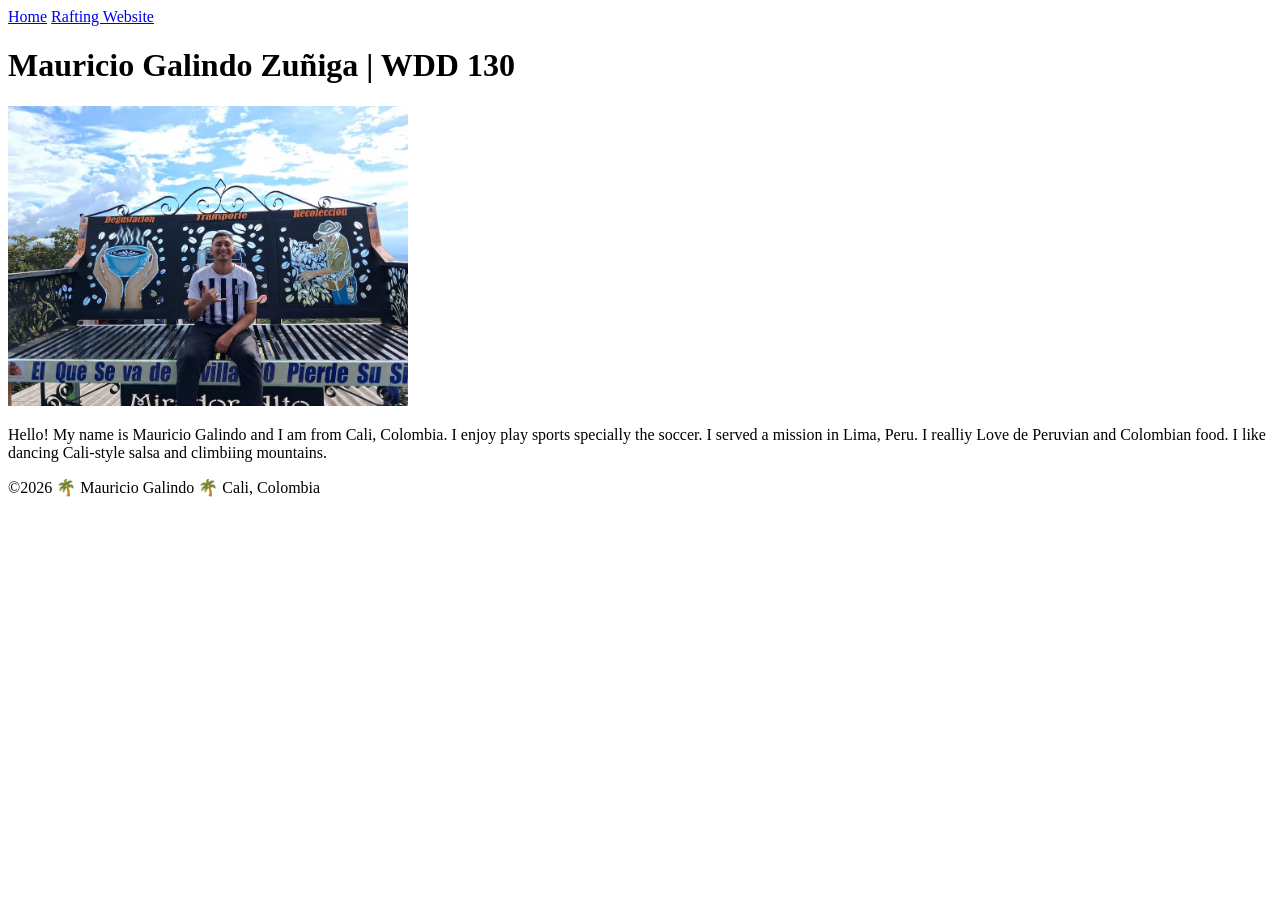
==== index.html @ 0900f4aa "new photo" ====
<!DOCTYPE html>
<html lang="en">

<head>
    <meta charset="UTF-8">
    <meta name="viewport" content="width=device-width, initial-scale=1.0">
    <title>Mauricio Galindo Zuñiga | WDD 130</title>
</head>

<body>
    <header>
        <nav>
            <a href="#">Home</a>
            <a href="wwr/">Rafting Website</a>
        </nav>
    </header>
    <main>
        <h1>Mauricio Galindo Zuñiga | WDD 130</h1>
        <img src="images/profile.jpg" alt="Hello, my name is Mauricio Galindo" width="400">
        <p>Hello! My name is Mauricio Galindo and I am from Cali, Colombia. I enjoy play sports specially the soccer. I served a mission in Lima, Peru. I realliy Love de Peruvian and Colombian food. I like dancing Cali-style salsa and climbiing mountains. </p>
    </main>
    <footer>
        <p>©2026 🌴 Mauricio Galindo 🌴 Cali, Colombia</p>
    </footer>
</body>

</html>
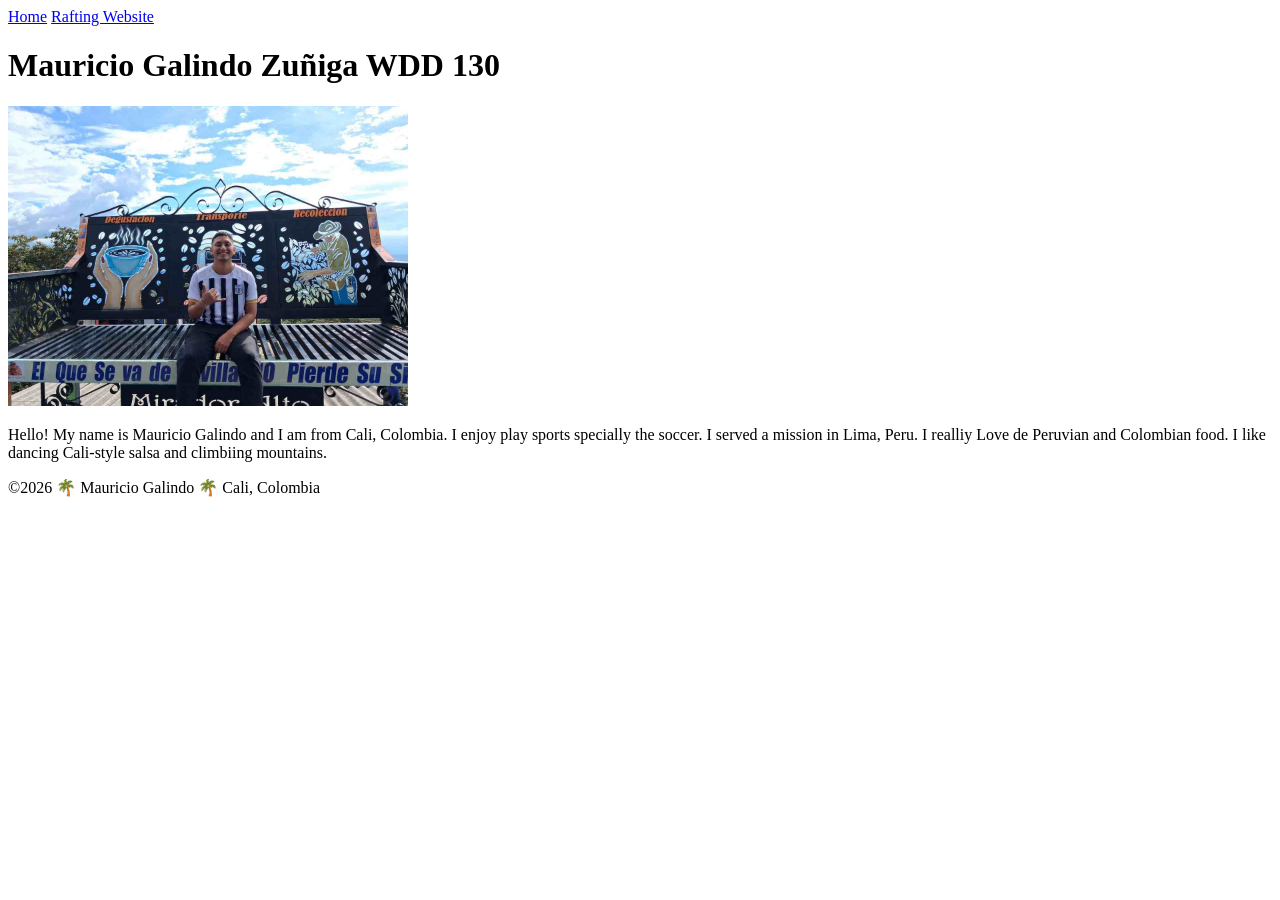
==== commit a005fce3: "trying" ====
--- a/index.html
+++ b/index.html
@@ -4,7 +4,7 @@
 <head>
     <meta charset="UTF-8">
     <meta name="viewport" content="width=device-width, initial-scale=1.0">
-    <title>Mauricio Galindo Zuñiga | WDD 130</title>
+    <title>Mauricio Galindo Zuñiga WDD 130</title>
 </head>
 
 <body>
@@ -15,7 +15,7 @@
         </nav>
     </header>
     <main>
-        <h1>Mauricio Galindo Zuñiga | WDD 130</h1>
+        <h1>Mauricio Galindo Zuñiga WDD 130</h1>
         <img src="images/profile.jpg" alt="Hello, my name is Mauricio Galindo" width="400">
         <p>Hello! My name is Mauricio Galindo and I am from Cali, Colombia. I enjoy play sports specially the soccer. I served a mission in Lima, Peru. I realliy Love de Peruvian and Colombian food. I like dancing Cali-style salsa and climbiing mountains. </p>
     </main>
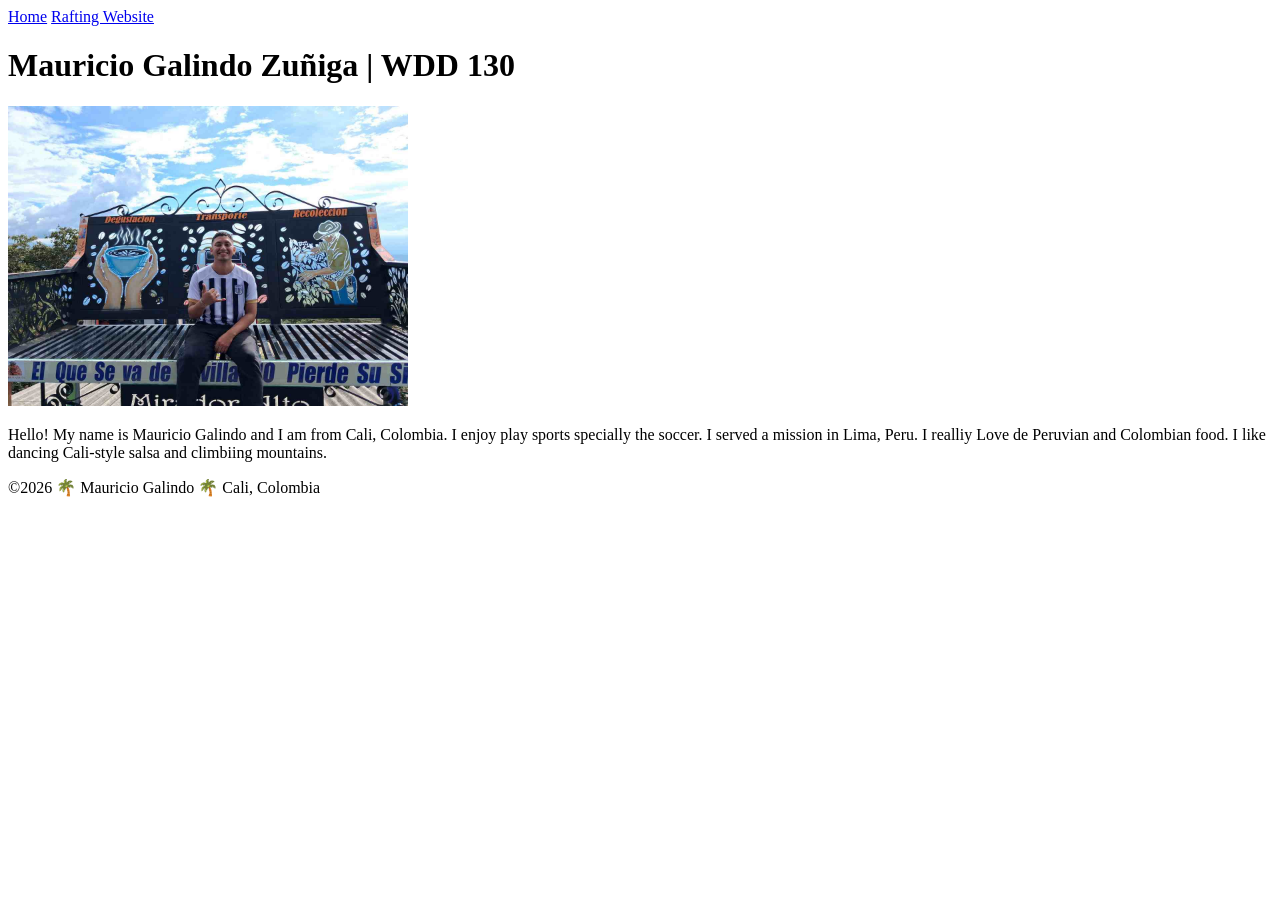
==== commit 11ffb7a5: "FINAL" ====
--- a/index.html
+++ b/index.html
@@ -4,7 +4,7 @@
 <head>
     <meta charset="UTF-8">
     <meta name="viewport" content="width=device-width, initial-scale=1.0">
-    <title>Mauricio Galindo Zuñiga WDD 130</title>
+    <title>Mauricio Galindo Zuñiga | WDD 130</title>
 </head>
 
 <body>
@@ -15,7 +15,7 @@
         </nav>
     </header>
     <main>
-        <h1>Mauricio Galindo Zuñiga WDD 130</h1>
+        <h1>Mauricio Galindo Zuñiga | WDD 130</h1>
         <img src="images/profile.jpg" alt="Hello, my name is Mauricio Galindo" width="400">
         <p>Hello! My name is Mauricio Galindo and I am from Cali, Colombia. I enjoy play sports specially the soccer. I served a mission in Lima, Peru. I realliy Love de Peruvian and Colombian food. I like dancing Cali-style salsa and climbiing mountains. </p>
     </main>
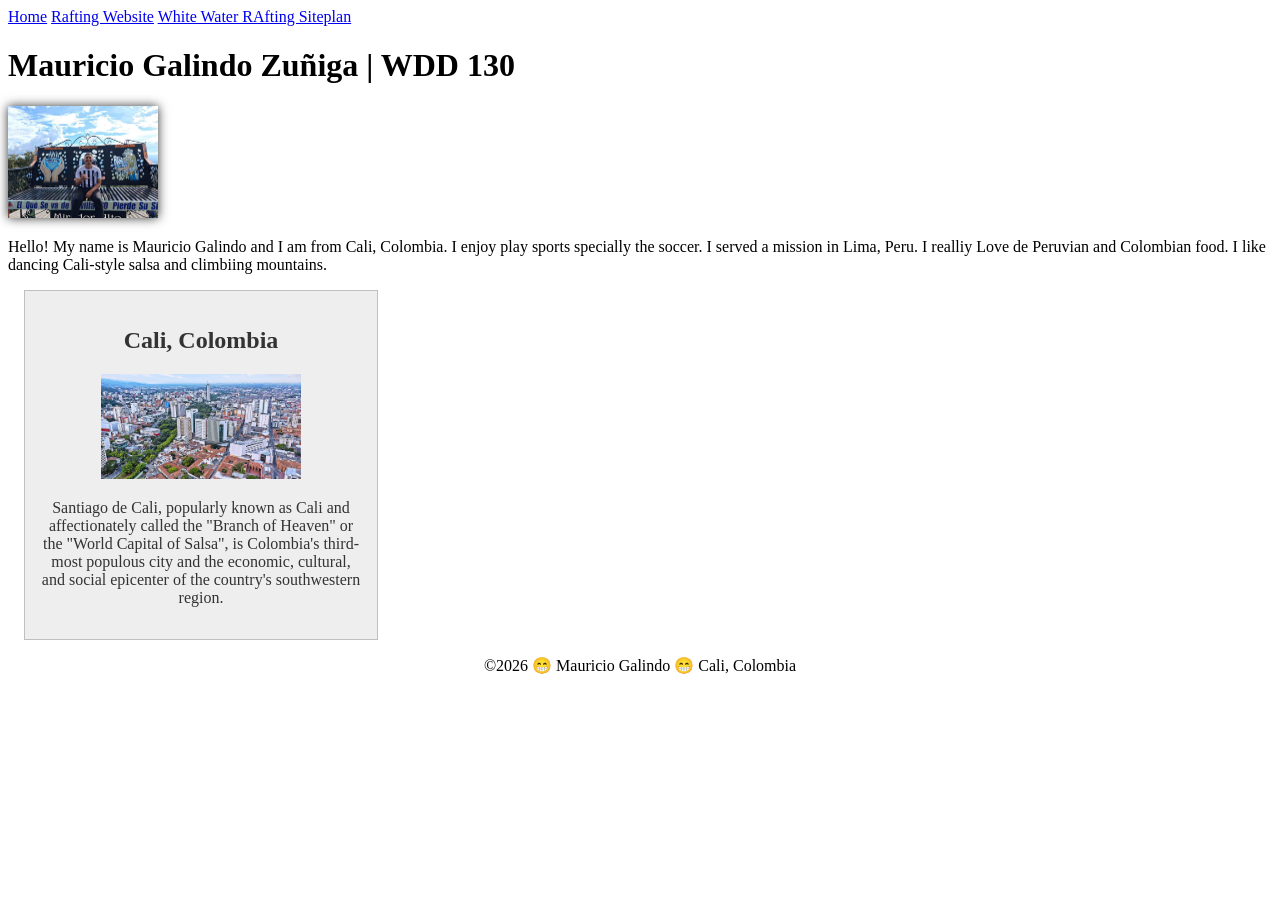
==== commit 4b410b11: "page week 2" ====
--- a/index.html
+++ b/index.html
@@ -5,6 +5,10 @@
     <meta charset="UTF-8">
     <meta name="viewport" content="width=device-width, initial-scale=1.0">
     <title>Mauricio Galindo Zuñiga | WDD 130</title>
+    <meta name="description" content="MAuricio Galindo´s BYU-IDaho WDD 130 course page">
+    <meta name="author" content="Mauricio Galindo">
+
+    <link rel="stylesheet" href="styles/styles.css">
 </head>
 
 <body>
@@ -12,6 +16,7 @@
         <nav>
             <a href="#">Home</a>
             <a href="wwr/">Rafting Website</a>
+            <a href="wwr/site-plan-rafting.html">White Water RAfting Siteplan</a>
         </nav>
     </header>
     <main>
@@ -19,8 +24,15 @@
         <img src="images/profile.jpg" alt="Hello, my name is Mauricio Galindo" width="400">
         <p>Hello! My name is Mauricio Galindo and I am from Cali, Colombia. I enjoy play sports specially the soccer. I served a mission in Lima, Peru. I realliy Love de Peruvian and Colombian food. I like dancing Cali-style salsa and climbiing mountains. </p>
     </main>
+
+    <aside>
+        <h2>Cali, Colombia</h2>
+        <img src="images/Cali_city.jpg" alt="Cali, city of Colombia" width="400">
+        <p>Santiago de Cali, popularly known as Cali and affectionately called the "Branch of Heaven" or the "World Capital of Salsa", is Colombia's third-most populous city and the economic, cultural, and social epicenter of the country's southwestern region.</p>
+
+    </aside>
     <footer>
-        <p>©2026 🌴 Mauricio Galindo 🌴 Cali, Colombia</p>
+        <p>©2026 😁 Mauricio Galindo 😁 Cali, Colombia</p>
     </footer>
 </body>
 
--- a/styles/styles.css
+++ b/styles/styles.css
@@ -0,0 +1,31 @@
+aside {
+    width: 20rem;
+    margin: 1rem;
+    border: 1px solid rgb(0 0 0 / 0.2);
+    /* 1 */
+    padding: 1rem;
+    background-color: #eee;
+    color: #333;
+    text-align: center;
+}
+
+p {
+    padding: 0;
+}
+
+aside img {
+    width: 200px;
+    height: auto;
+}
+
+main img {
+    width: 150px;
+    height: auto;
+    box-shadow: 0 0 10px #333;
+}
+
+footer {
+    margin-top: 15px;
+    border-top: 1px #000;
+    text-align: center;
+}
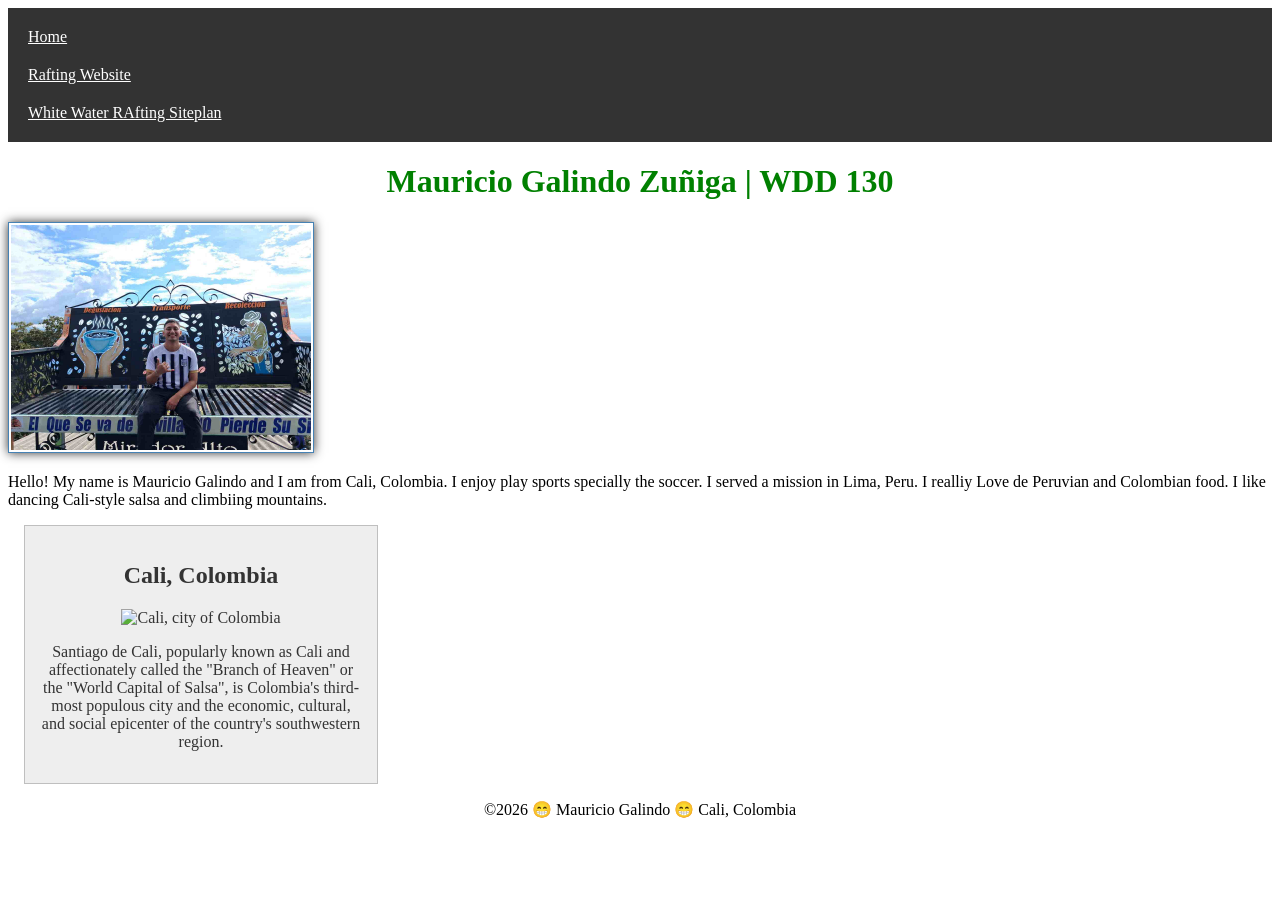
==== commit c2ecc09a: "3" ====
--- a/index.html
+++ b/index.html
@@ -5,7 +5,7 @@
     <meta charset="UTF-8">
     <meta name="viewport" content="width=device-width, initial-scale=1.0">
     <title>Mauricio Galindo Zuñiga | WDD 130</title>
-    <meta name="description" content="MAuricio Galindo´s BYU-IDaho WDD 130 course page">
+    <meta name="description" content="Mauricio Galindo Zuñiga´s BYU-IDaho WDD 130 course page">
     <meta name="author" content="Mauricio Galindo">
 
     <link rel="stylesheet" href="styles/styles.css">
@@ -27,7 +27,7 @@
 
     <aside>
         <h2>Cali, Colombia</h2>
-        <img src="images/Cali_city.jpg" alt="Cali, city of Colombia" width="400">
+        <img src="images/cali_city.jpg" alt="Cali, city of Colombia" width="400">
         <p>Santiago de Cali, popularly known as Cali and affectionately called the "Branch of Heaven" or the "World Capital of Salsa", is Colombia's third-most populous city and the economic, cultural, and social epicenter of the country's southwestern region.</p>
 
     </aside>
--- a/styles/styles.css
+++ b/styles/styles.css
@@ -1,3 +1,20 @@
+nav {
+    background-color: #333;
+    padding: 10px;
+}
+
+nav a {
+    color: white;
+    padding: 10px;
+    display: block;
+
+}
+
+h1 {
+    color: green;
+    text-align: center;
+}
+
 aside {
     width: 20rem;
     margin: 1rem;
@@ -14,14 +31,16 @@
 }
 
 aside img {
-    width: 200px;
+    width: 300px;
     height: auto;
 }
 
 main img {
-    width: 150px;
+    width: 300px;
     height: auto;
     box-shadow: 0 0 10px #333;
+    padding: 2px;
+    border: 1px solid steelblue;
 }
 
 footer {
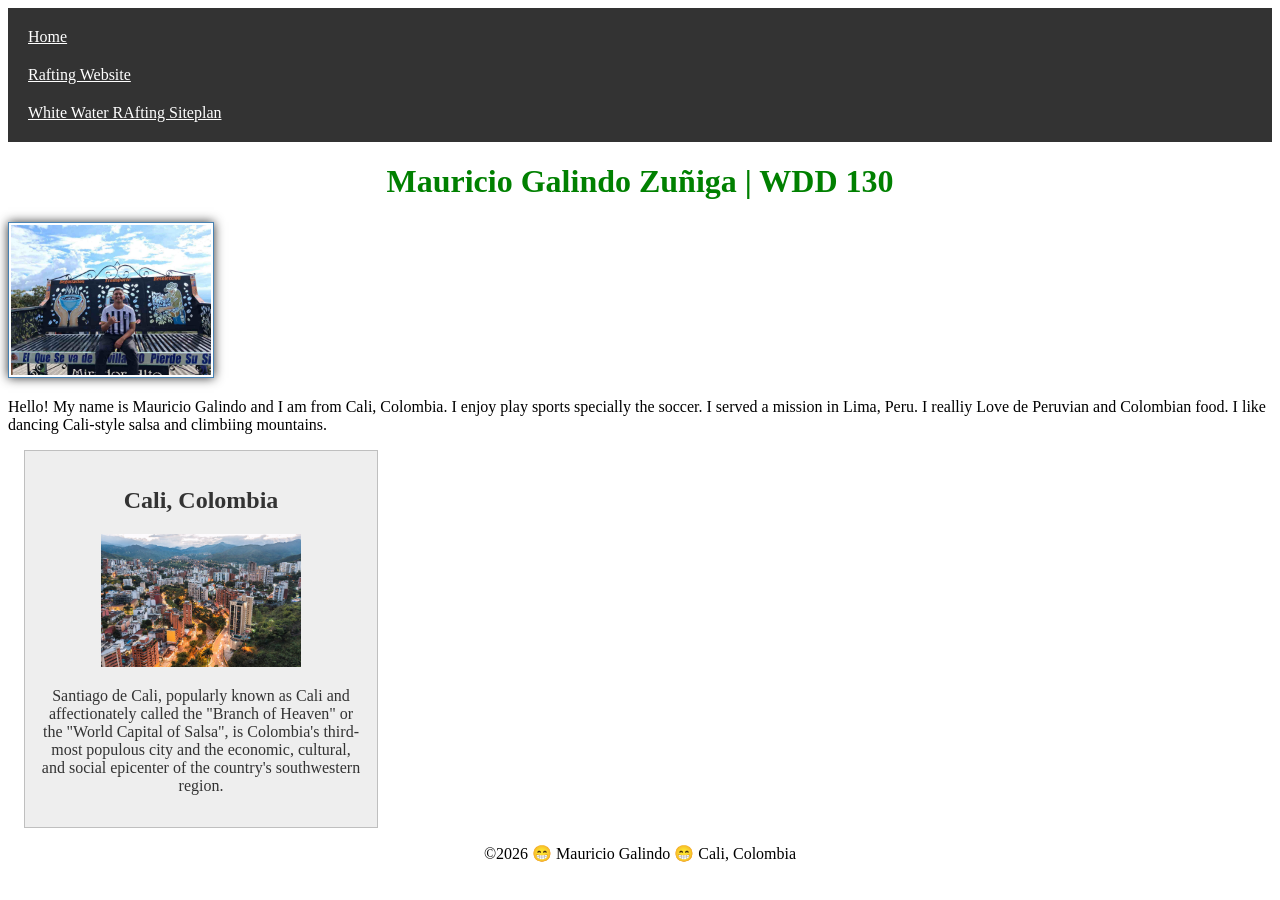
==== commit 6c04faee: "4p" ====
--- a/index.html
+++ b/index.html
@@ -27,7 +27,7 @@
 
     <aside>
         <h2>Cali, Colombia</h2>
-        <img src="images/cali_city.jpg" alt="Cali, city of Colombia" width="400">
+        <img src="week02/images/cali_colombia.jpg" alt="Cali, city of Colombia" width="400">
         <p>Santiago de Cali, popularly known as Cali and affectionately called the "Branch of Heaven" or the "World Capital of Salsa", is Colombia's third-most populous city and the economic, cultural, and social epicenter of the country's southwestern region.</p>
 
     </aside>
--- a/styles/styles.css
+++ b/styles/styles.css
@@ -1,6 +1,10 @@
 nav {
     background-color: #333;
     padding: 10px;
+}
+
+main {
+    max-width: fit-content;
 }
 
 nav a {
@@ -31,12 +35,12 @@
 }
 
 aside img {
-    width: 300px;
+    width: 200px;
     height: auto;
 }
 
 main img {
-    width: 300px;
+    width: 200px;
     height: auto;
     box-shadow: 0 0 10px #333;
     padding: 2px;
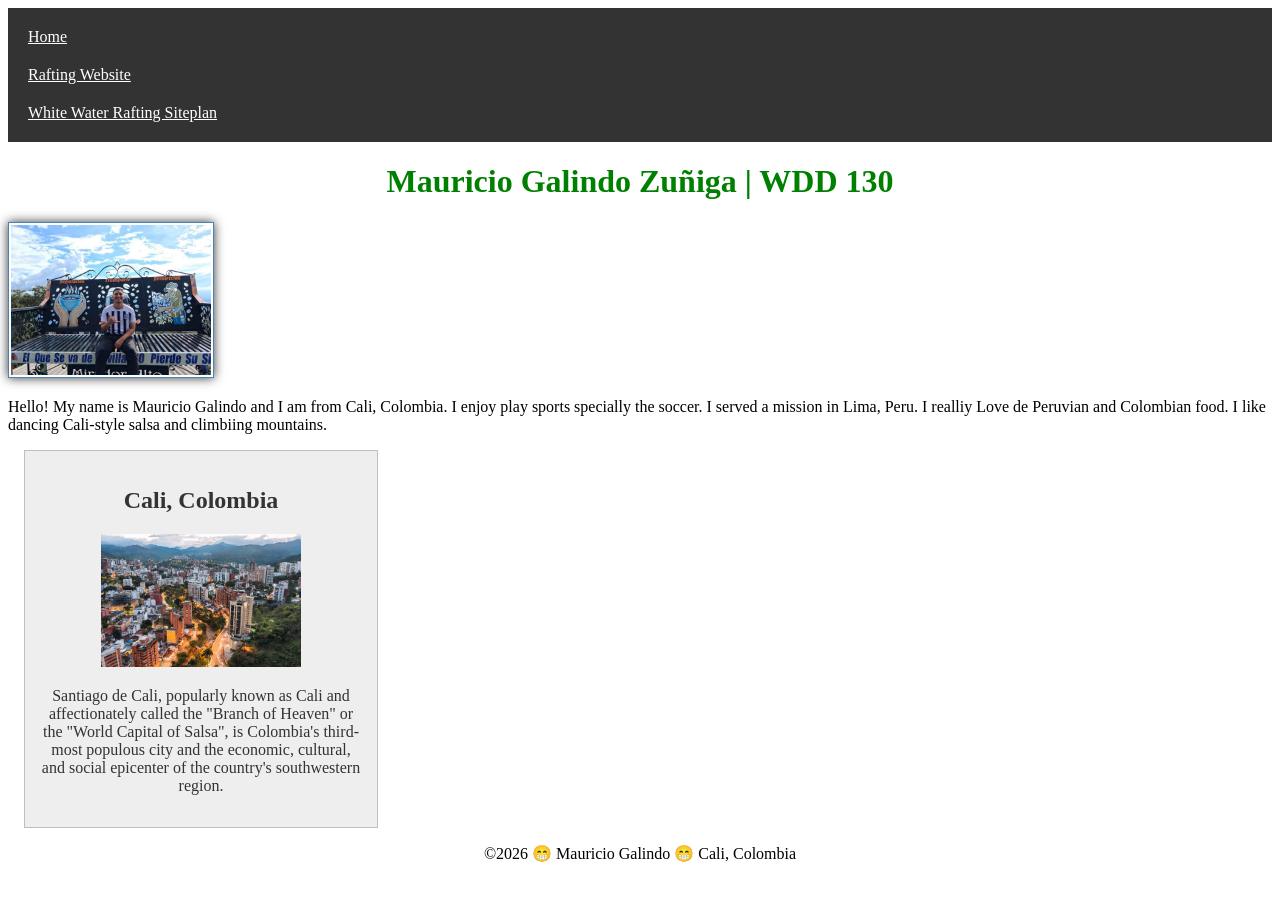
==== commit ddadc0b9: "5" ====
--- a/index.html
+++ b/index.html
@@ -16,7 +16,7 @@
         <nav>
             <a href="#">Home</a>
             <a href="wwr/">Rafting Website</a>
-            <a href="wwr/site-plan-rafting.html">White Water RAfting Siteplan</a>
+            <a href="wwr/site-plan-rafting.html">White Water Rafting Siteplan</a>
         </nav>
     </header>
     <main>
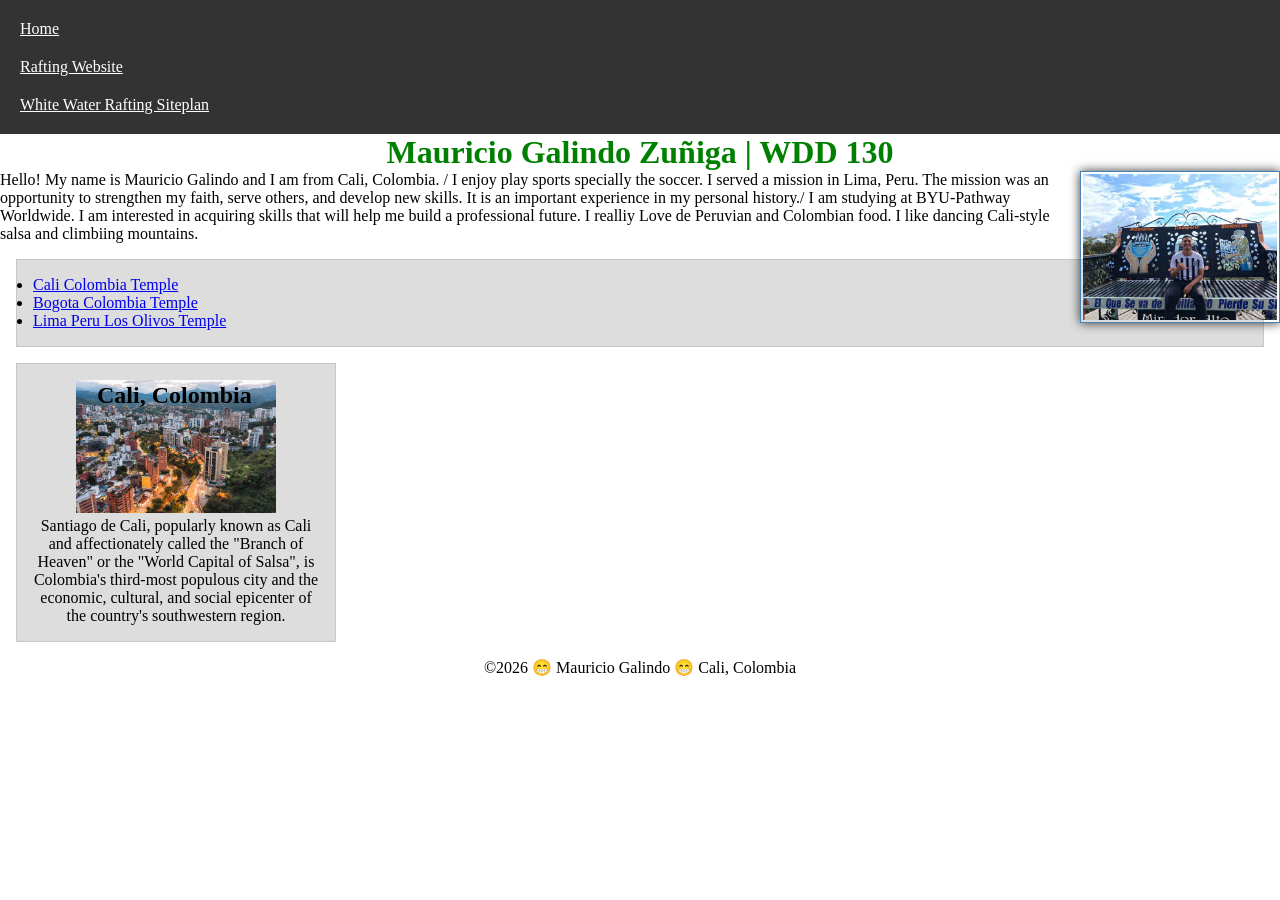
==== commit d746c832: "sww" ====
--- a/index.html
+++ b/index.html
@@ -22,10 +22,19 @@
     <main>
         <h1>Mauricio Galindo Zuñiga | WDD 130</h1>
         <img src="images/profile.jpg" alt="Hello, my name is Mauricio Galindo" width="400">
-        <p>Hello! My name is Mauricio Galindo and I am from Cali, Colombia. I enjoy play sports specially the soccer. I served a mission in Lima, Peru. I realliy Love de Peruvian and Colombian food. I like dancing Cali-style salsa and climbiing mountains. </p>
+        <p>Hello! My name is Mauricio Galindo and I am from Cali, Colombia. /
+            I enjoy play sports specially the soccer. I served a mission in Lima, Peru. The mission was an opportunity to strengthen my faith, serve others, and develop new skills.
+            It is an important experience in my personal history./
+            I am studying at BYU-Pathway Worldwide. I am interested in acquiring skills that will help me build a professional future.
+            I realliy Love de Peruvian and Colombian food. I like dancing Cali-style salsa and climbiing mountains. </p>
+        <ul class="box">
+            <li><a href="https://www.churchofjesuschrist.org/temples/details/cali-colombia-temple" target="_blank" rel="noopener">Cali Colombia Temple</a></li>
+            <li><a href="https://www.churchofjesuschrist.org/temples/details/bogota-colombia-temple" target="_blank" rel="noopener">Bogota Colombia Temple</a></li>
+            <li><a href="https://www.churchofjesuschrist.org/temples/details/lima-peru-los-olivos-temple" target="_blank" rel="noopener">Lima Peru Los Olivos Temple</a></li>
+        </ul>
     </main>
 
-    <aside>
+    <aside class="box">
         <h2>Cali, Colombia</h2>
         <img src="week02/images/cali_colombia.jpg" alt="Cali, city of Colombia" width="400">
         <p>Santiago de Cali, popularly known as Cali and affectionately called the "Branch of Heaven" or the "World Capital of Salsa", is Colombia's third-most populous city and the economic, cultural, and social epicenter of the country's southwestern region.</p>
--- a/styles/styles.css
+++ b/styles/styles.css
@@ -1,3 +1,9 @@
+* {
+    margin: 0;
+    padding: 0;
+    box-sizing: border-box;
+}
+
 nav {
     background-color: #333;
     padding: 10px;
@@ -28,6 +34,7 @@
     background-color: #eee;
     color: #333;
     text-align: center;
+    position: relative;
 }
 
 p {
@@ -37,6 +44,14 @@
 aside img {
     width: 200px;
     height: auto;
+
+}
+
+aside h2 {
+    color: #000;
+    position: absolute;
+    top: 18px;
+    left: 80px;
 }
 
 main img {
@@ -45,6 +60,8 @@
     box-shadow: 0 0 10px #333;
     padding: 2px;
     border: 1px solid steelblue;
+    float: right;
+    margin: 0 0 1rem 1rem;
 }
 
 footer {
@@ -52,3 +69,12 @@
     border-top: 1px #000;
     text-align: center;
 }
+
+/* Class Selectors */
+.box {
+    margin: 1rem;
+    border: 1px solid rgb(0 0 0 / 10%);
+    padding: 1rem;
+    background-color: #ddd;
+    color: #000;
+}
